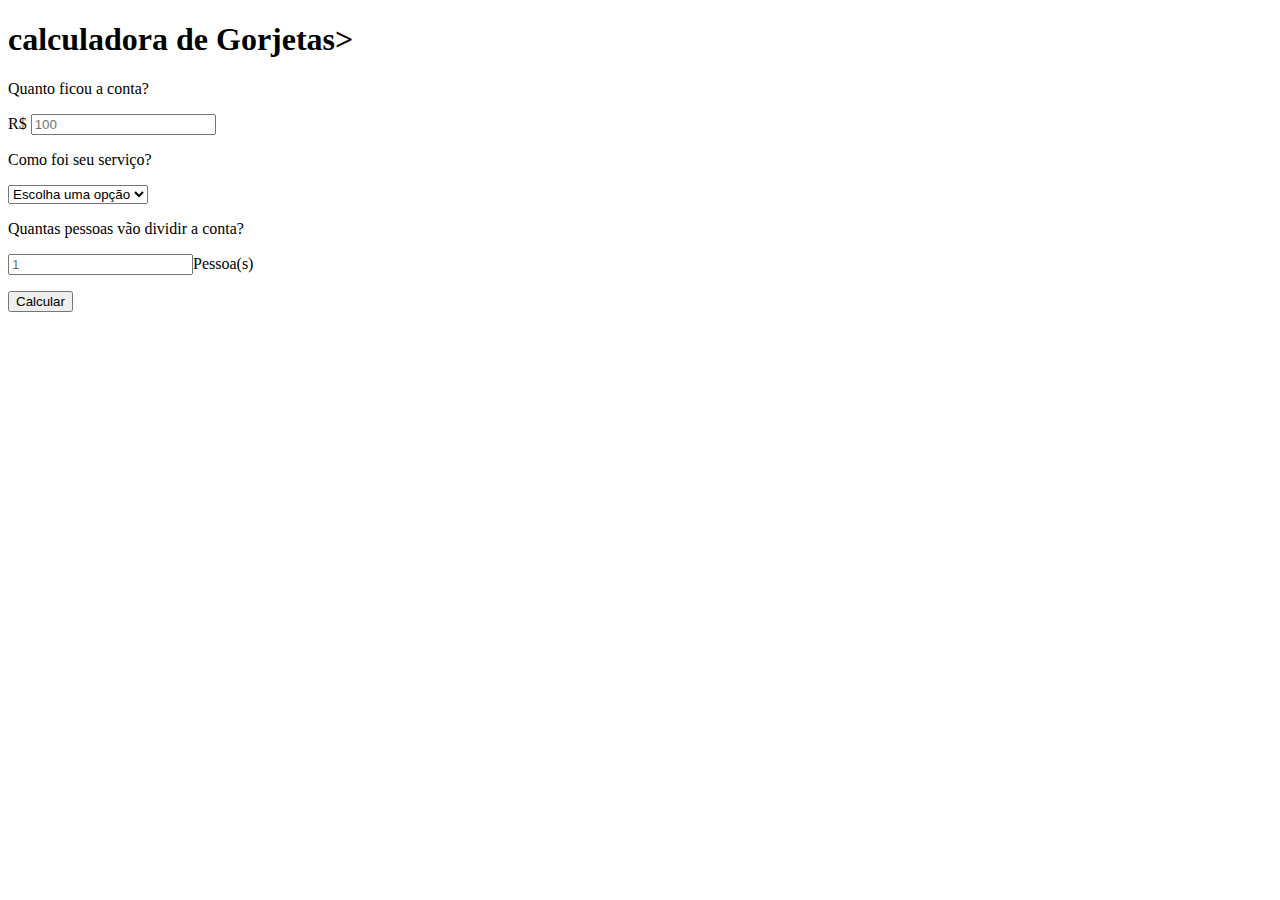
==== index.html @ 84a99e9d "form" ====
<!DOCTYPE html>
<html lang="en">
<head>
    <meta charset="UTF-8">
    <meta name="viewport" content="width=device-width, initial-scale=1.0">
    <title>Calculadora de Gorjetas</title>
</head>
<body>
    <div>
        <h1>calculadora de Gorjetas>
    </div>
    <div>
        <form>
            <label for="bill">
                <p>Quanto ficou a conta?</p>
            </label>
            <p>
                R$ <input type="number" placeholder="100" name="bill">
            </p>
            <label for="serviceQual">
                <p>Como foi seu serviço?</p>
            </label>
            <p>
                <select name="serviceQual" id="serviceQual">
                    <option disabled selected value="0">Escolha uma opção</option>
                    <option value="0.3">30% -Incrivel</option>
                    <option value="0.2">20% -bom</option>
                    <option value="0.15">15% -Aceitavel</option>
                    <option value="0.1">10% -Ruim</option>
                    <option value="0.05">05% -Pessimo</option>
                </select>
            </p>
            <label for="peoplo">
                <p>Quantas pessoas vão dividir a conta?</p>
            </label>
            <p>
                <input type="number" placeholder="1" name="peoplo" id="peoplo">Pessoa(s)
            </p>
            <button type="submit">Calcular</button>
        </form>
    </div>
</body>
</html>
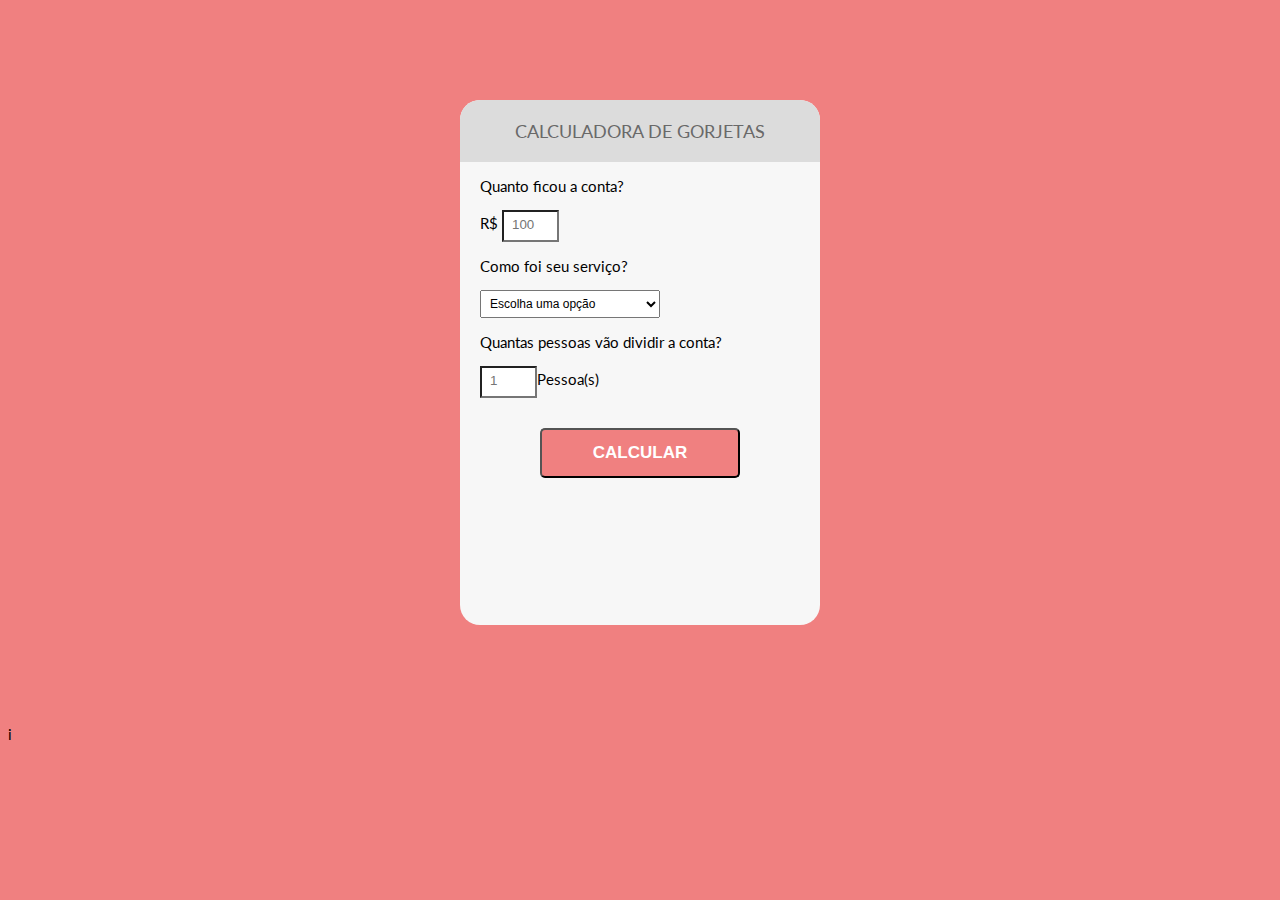
==== commit 80417e05: "estilizando frot" ====
--- a/index.html
+++ b/index.html
@@ -1,43 +1,52 @@
 <!DOCTYPE html>
 <html lang="en">
 <head>
+    <link rel="preconnect" href="https://fonts.googleapis.com">
+<link rel="preconnect" href="https://fonts.gstatic.com" crossorigin>
+<link href="https://fonts.googleapis.com/css2?family=Lato:ital,wght@0,100;0,300;0,900;1,100;1,300;1,400;1,700;1,900&display=swap" rel="stylesheet">
     <meta charset="UTF-8">
     <meta name="viewport" content="width=device-width, initial-scale=1.0">
+    <link rel="stylesheet" href="style.css">
     <title>Calculadora de Gorjetas</title>
+    
 </head>
 <body>
-    <div>
-        <h1>calculadora de Gorjetas>
+    <div id="Container">
+         <div>
+            <h1 class="title">Calculadora de Gorjetas</h1>
+        </div>
+        <div>
+            <form class="tipsForm">
+                <label for="bill">
+                    <p>Quanto ficou a conta?</p>
+                </label>
+                <p>
+                    R$ <input type="number" placeholder="100" name="bill" class="formInput">
+                </p>
+                <label for="serviceQual">
+                    <p>Como foi seu serviço?</p>
+                </label>
+                <p>
+                    <select name="serviceQual" id="serviceQual" class="formSelect">
+                        <option disabled selected value="0">Escolha uma opção</option>
+                        <option value="0.3">30% - Incrivel</option>
+                        <option value="0.2">20% - Bom</option>
+                        <option value="0.15">15% - Aceitavel</option>
+                        <option value="0.1">10% - Ruim</option>
+                        <option value="0.05">05% - Pessimo</option>
+                    </select>
+                </p>
+                <label for="peoplo">
+                    <p>Quantas pessoas vão dividir a conta?</p>
+                </label>
+                <p>
+                    <input type="number" placeholder="1" name="peoplo" id="peoplo" class="formInput">Pessoa(s)
+                </p>
+                <button type="submit" class="formSubmit">Calcular</button>
+            </form>
+        </div>
     </div>
-    <div>
-        <form>
-            <label for="bill">
-                <p>Quanto ficou a conta?</p>
-            </label>
-            <p>
-                R$ <input type="number" placeholder="100" name="bill">
-            </p>
-            <label for="serviceQual">
-                <p>Como foi seu serviço?</p>
-            </label>
-            <p>
-                <select name="serviceQual" id="serviceQual">
-                    <option disabled selected value="0">Escolha uma opção</option>
-                    <option value="0.3">30% -Incrivel</option>
-                    <option value="0.2">20% -bom</option>
-                    <option value="0.15">15% -Aceitavel</option>
-                    <option value="0.1">10% -Ruim</option>
-                    <option value="0.05">05% -Pessimo</option>
-                </select>
-            </p>
-            <label for="peoplo">
-                <p>Quantas pessoas vão dividir a conta?</p>
-            </label>
-            <p>
-                <input type="number" placeholder="1" name="peoplo" id="peoplo">Pessoa(s)
-            </p>
-            <button type="submit">Calcular</button>
-        </form>
-    </div>
+     <script src="script.js"></script>
 </body>
-</html>+</html>
+i--- a/style.css
+++ b/style.css
@@ -0,0 +1,70 @@
+* {
+    
+}
+:root {
+    --primary-color: lightcoral;
+    --secondary-color: DimGrey;
+    --tertiary-color: Gainsboro;
+}
+
+body {
+   background-color: var(--primary-color);
+   font-size: 15px;
+   font-family: 'Lato', sans-serif;
+}
+
+#Container {
+    height: 525px;
+    width: 360px;
+    margin: 100px auto;
+    background: #f7f7f7;
+    /*box-shadow: 3px 5px 5px var(--tertiary-color);*/
+    border-radius: 20px;
+}
+
+.title {
+    background: var(--tertiary-color);
+    color: var(--secondary-color);
+    padding: 20px;
+    text-transform: uppercase;
+    font-size: 18px;
+    font-weight: normal;
+    border-top-left-radius: 20px;
+    border-top-right-radius: 20px;
+    text-align: center;
+}
+
+.tipsForm {
+    padding-left: 20px;
+    padding-right: 20px;
+}
+
+.formInput {
+    background: white;
+    width: 40px;
+    padding: 5px 5px 8px 8px;
+}
+
+.formInput:focus {
+    border: 3px solid var(--primary-color);
+}
+
+.formSelect {
+    width: 180px;
+    padding: 5px;
+    font-size: 12px;
+}
+
+.formSubmit {
+    text-transform: uppercase;
+    font-weight: bold;
+    display: block;
+    margin: 30px auto;
+    background: var(--primary-color);
+    border-radius: 5px;
+    width: 200px;
+    height: 50px;
+    font-size: 17px;
+    color: white;
+    cursor: pointer;
+}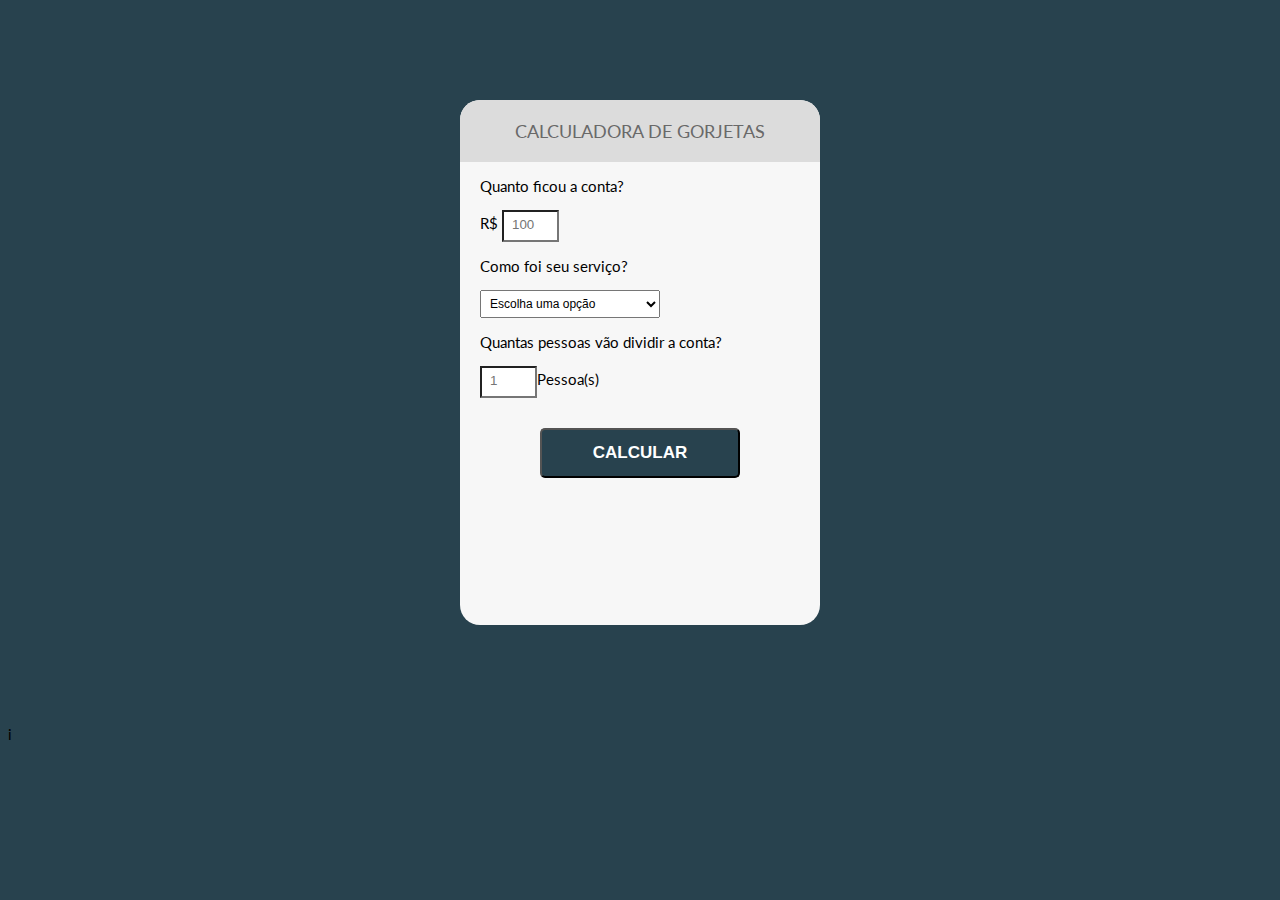
==== commit bf61d4b5: "finalizando project" ====
--- a/index.html
+++ b/index.html
@@ -1,9 +1,6 @@
 <!DOCTYPE html>
 <html lang="en">
 <head>
-    <link rel="preconnect" href="https://fonts.googleapis.com">
-<link rel="preconnect" href="https://fonts.gstatic.com" crossorigin>
-<link href="https://fonts.googleapis.com/css2?family=Lato:ital,wght@0,100;0,300;0,900;1,100;1,300;1,400;1,700;1,900&display=swap" rel="stylesheet">
     <meta charset="UTF-8">
     <meta name="viewport" content="width=device-width, initial-scale=1.0">
     <link rel="stylesheet" href="style.css">
@@ -16,18 +13,18 @@
             <h1 class="title">Calculadora de Gorjetas</h1>
         </div>
         <div>
-            <form class="tipsForm">
+            <form class="tipsForm" id="tipsForm">
                 <label for="bill">
                     <p>Quanto ficou a conta?</p>
                 </label>
                 <p>
-                    R$ <input type="number" placeholder="100" name="bill" class="formInput">
+                    R$ <input type="number" placeholder="100" name="bill" id="bill" class="formInput" required>
                 </p>
                 <label for="serviceQual">
                     <p>Como foi seu serviço?</p>
                 </label>
                 <p>
-                    <select name="serviceQual" id="serviceQual" class="formSelect">
+                    <select name="serviceQual" id="serviceQual" class="formSelect" >
                         <option disabled selected value="0">Escolha uma opção</option>
                         <option value="0.3">30% - Incrivel</option>
                         <option value="0.2">20% - Bom</option>
@@ -36,17 +33,21 @@
                         <option value="0.05">05% - Pessimo</option>
                     </select>
                 </p>
-                <label for="peoplo">
+                <label for="people">
                     <p>Quantas pessoas vão dividir a conta?</p>
                 </label>
                 <p>
-                    <input type="number" placeholder="1" name="peoplo" id="peoplo" class="formInput">Pessoa(s)
+                    <input type="number" placeholder="1" name="people" id="people" class="formInput" required>Pessoa(s)
                 </p>
                 <button type="submit" class="formSubmit">Calcular</button>
             </form>
         </div>
+        <div id="totalTip">Gorjeta total
+            R$ <span id="Tip">0.00</span>
+            <samp id="each">Cada</samp>
+        </div>
     </div>
-     <script src="script.js"></script>
+     <script type="text/javascript" src="script.js"></script>
 </body>
 </html>
 i--- a/style.css
+++ b/style.css
@@ -1,8 +1,7 @@
-* {
-    
-}
+  @import url('https://fonts.googleapis.com/css2?family=Lato:ital,wght@0,100;0,300;0,400;0,700;0,900;1,100;1,300;1,400;1,700;1,900&family=Roboto:ital,wght@0,400;0,700;1,400;1,700&display=swap');
+
 :root {
-    --primary-color: lightcoral;
+    --primary-color: #28424e;
     --secondary-color: DimGrey;
     --tertiary-color: Gainsboro;
 }
@@ -67,4 +66,11 @@
     font-size: 17px;
     color: white;
     cursor: pointer;
-}+}
+
+#totalTip {
+    font-size: 20px;
+    margin-top: 5px;
+    text-align: center;
+}
+
